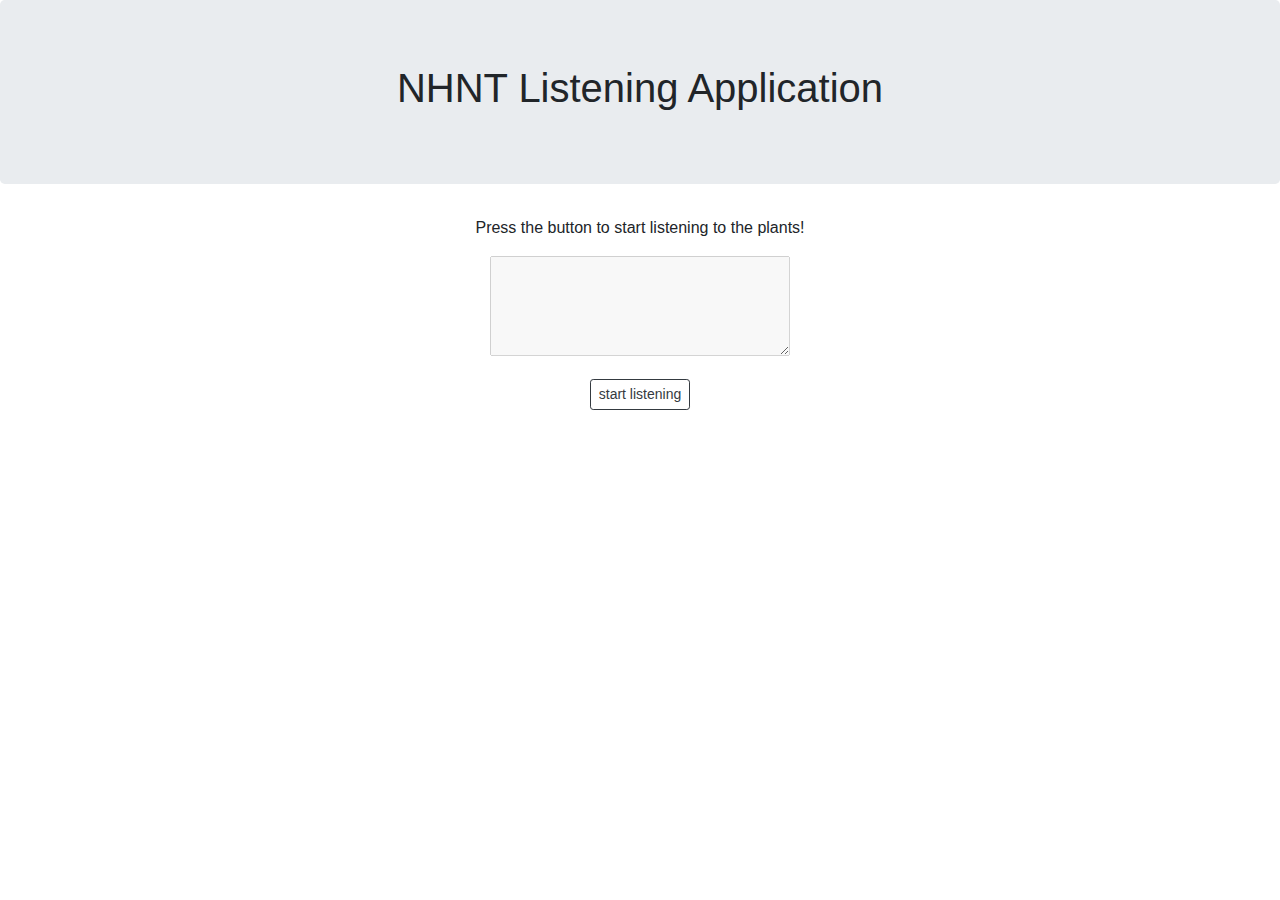
==== nhntlistener/index.html @ 920d9a8d "switched response ordering and bolded" ====
<!doctype html>
<html lang="en">
<head>
  <title>NHNT Test Application</title>
  <meta charset="utf-8">
  <meta name="viewport" content="width=device-width, initial-scale=1">

  <link rel="stylesheet" href="https://cdn.jsdelivr.net/npm/bootstrap@4.6.2/dist/css/bootstrap.min.css">
  <script src="https://cdn.jsdelivr.net/npm/jquery@3.6.1/dist/jquery.slim.min.js"></script>
  <script src="https://cdn.jsdelivr.net/npm/popper.js@1.16.1/dist/umd/popper.min.js"></script>
  <script src="https://cdn.jsdelivr.net/npm/bootstrap@4.6.2/dist/js/bootstrap.bundle.min.js"></script>


</head>

    <body>

        <div class="jumbotron text-center">
            <h1>NHNT Listening Application</h1>
        </div>

        <div id="container-fluid">
            <div class="row">
                <div class="col text-center">
                    <p>Press the button to start listening to the plants!</p>
                </div>
            </div> 

            <div class="row justify-content-center">
                <div class="col text-center">
 
                    <div class="form-group">
                    <textarea name="textarea" id="rxData" style="width:300px;height:100px;" disabled></textarea>
                    </div>

                    <button type="button" class="btn btn-outline-dark btn-sm" id="captureStart">start listening</button>
                    <button type="button" class="btn btn-outline-dark btn-sm" id="captureStop" hidden>stop listening</button>
        
                    <br><br>
        
                    <div></div>
                    <ol id="list" style="list-style-type:none">
                    </ol>
                </div>
            </div>

            <!-- <div>send data</div> <textarea name="textarea" id="txData" style="width:300px;height:100px;">Hello javascript</textarea><br>
            <button onclick="onSend();">send</button>
            <br><br> -->
            <!-- <div class="cell-version">
                <span>
                    |
                    Build time: <span class="nav-link">Sat Sep 10 17:57:37 2022</span> |
                    Commit hash: <a class="nav-link" href="https://github.com/ggerganov/ggwave/commit/d0296025">d0296025</a> |
                    Commit subject: <span class="nav-link">ref #77 : add MT protocols to ggwave.js + new API for setting freqStart</span> |
                    <a class="nav-link" href="https://github.com/ggerganov/ggwave/tree/master/examples/ggwave-js">Source Code</a> |
                </span>
            </div> -->
        </div>

        <script type="text/javascript" src="https://ggwave-js.ggerganov.com/ggwave.js"></script>
        <script type='text/javascript' src="listener.js"> </script>
         
    </body>
</html>
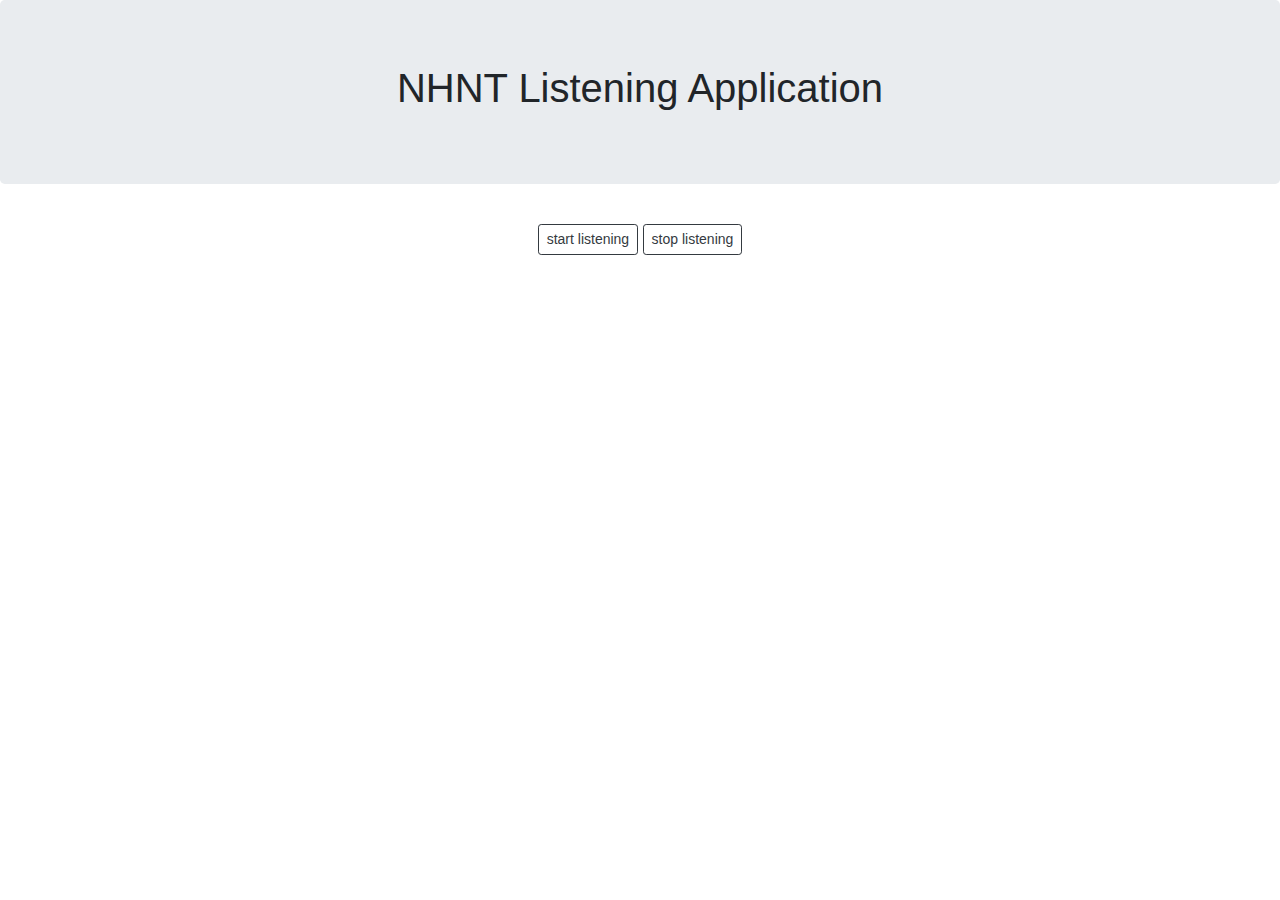
==== commit ab38d1c5: "removed textbox" ====
--- a/nhntlistener/index.html
+++ b/nhntlistener/index.html
@@ -20,21 +20,19 @@
         </div>
 
         <div id="container-fluid">
-            <div class="row">
+            <!-- <div class="row">
                 <div class="col text-center">
-                    <p>Press the button to start listening to the plants!</p>
+                    <h4>Press the button to start listening to the plants!</h4>
                 </div>
-            </div> 
+            </div>  -->
 
             <div class="row justify-content-center">
                 <div class="col text-center">
  
-                    <div class="form-group">
-                    <textarea name="textarea" id="rxData" style="width:300px;height:100px;" disabled></textarea>
-                    </div>
+                    <h4 id="rxData"></h4>
 
                     <button type="button" class="btn btn-outline-dark btn-sm" id="captureStart">start listening</button>
-                    <button type="button" class="btn btn-outline-dark btn-sm" id="captureStop" hidden>stop listening</button>
+                    <button type="button" class="btn btn-outline-dark btn-sm" id="captureStop">stop listening</button>
         
                     <br><br>
         
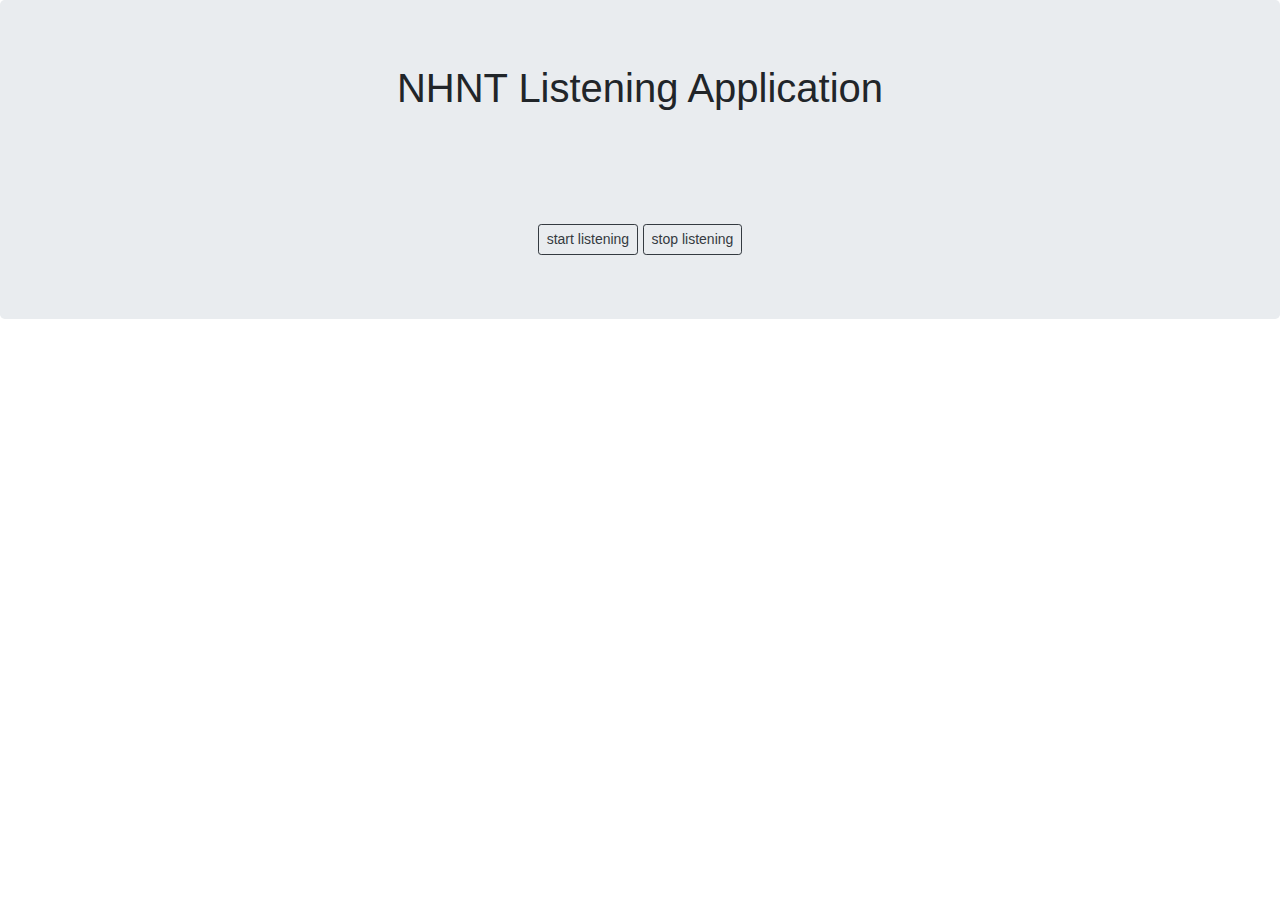
==== commit a9f14b7e: "removed textbox" ====
--- a/nhntlistener/index.html
+++ b/nhntlistener/index.html
@@ -17,43 +17,22 @@
 
         <div class="jumbotron text-center">
             <h1>NHNT Listening Application</h1>
+            <br><br>
+            <h4 id="rxData"></h4>
+            <br><br>
+            <button type="button" class="btn btn-outline-dark btn-sm" id="captureStart">start listening</button>
+            <button type="button" class="btn btn-outline-dark btn-sm" id="captureStop">stop listening</button>
         </div>
 
         <div id="container-fluid">
-            <!-- <div class="row">
-                <div class="col text-center">
-                    <h4>Press the button to start listening to the plants!</h4>
-                </div>
-            </div>  -->
 
             <div class="row justify-content-center">
                 <div class="col text-center">
- 
-                    <h4 id="rxData"></h4>
-
-                    <button type="button" class="btn btn-outline-dark btn-sm" id="captureStart">start listening</button>
-                    <button type="button" class="btn btn-outline-dark btn-sm" id="captureStop">stop listening</button>
-        
-                    <br><br>
-        
-                    <div></div>
-                    <ol id="list" style="list-style-type:none">
+                    <ol id="list" style="list-style-type:none;padding-left:0">
                     </ol>
                 </div>
             </div>
 
-            <!-- <div>send data</div> <textarea name="textarea" id="txData" style="width:300px;height:100px;">Hello javascript</textarea><br>
-            <button onclick="onSend();">send</button>
-            <br><br> -->
-            <!-- <div class="cell-version">
-                <span>
-                    |
-                    Build time: <span class="nav-link">Sat Sep 10 17:57:37 2022</span> |
-                    Commit hash: <a class="nav-link" href="https://github.com/ggerganov/ggwave/commit/d0296025">d0296025</a> |
-                    Commit subject: <span class="nav-link">ref #77 : add MT protocols to ggwave.js + new API for setting freqStart</span> |
-                    <a class="nav-link" href="https://github.com/ggerganov/ggwave/tree/master/examples/ggwave-js">Source Code</a> |
-                </span>
-            </div> -->
         </div>
 
         <script type="text/javascript" src="https://ggwave-js.ggerganov.com/ggwave.js"></script>
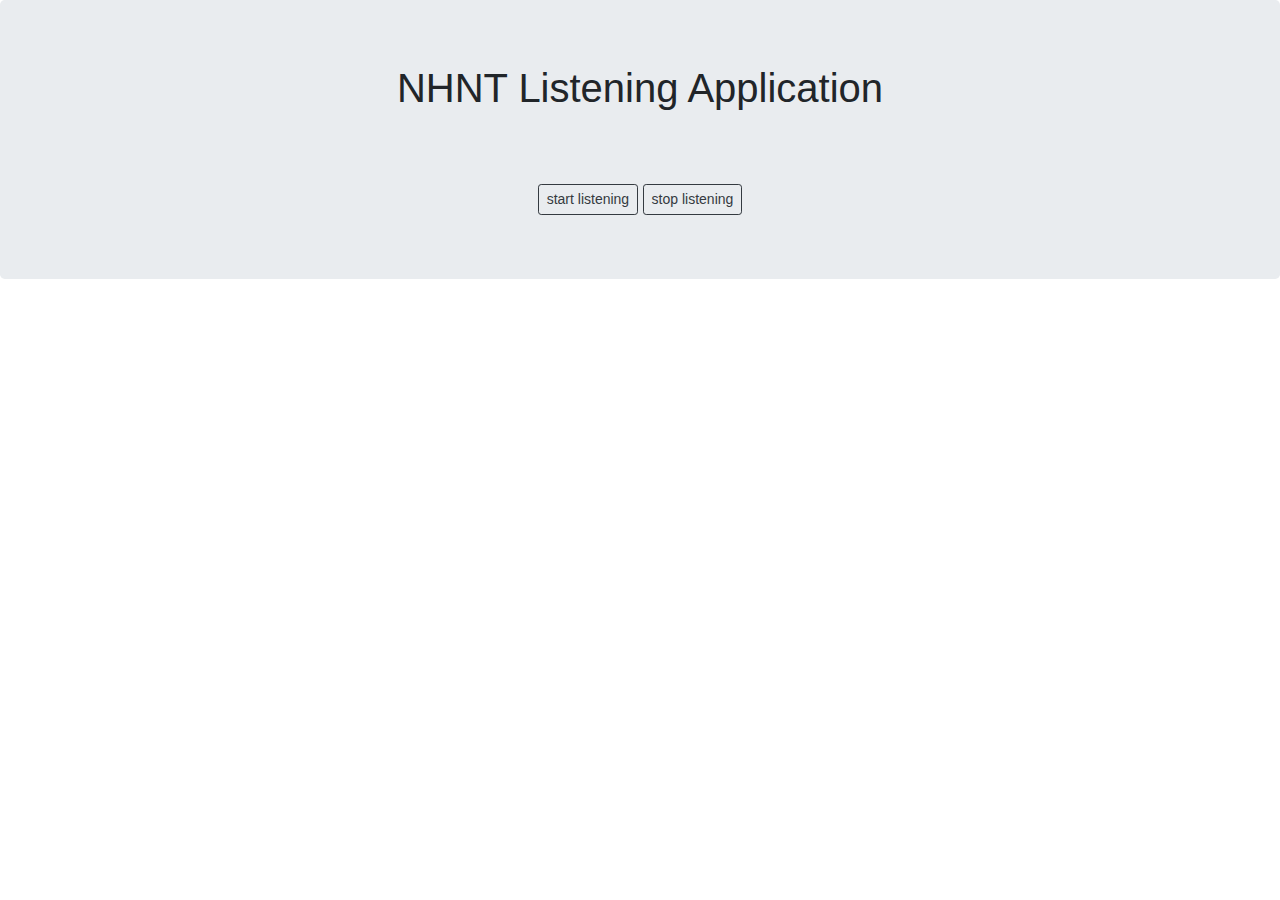
==== commit 72df0c8b: "removed textbox" ====
--- a/nhntlistener/index.html
+++ b/nhntlistener/index.html
@@ -17,9 +17,9 @@
 
         <div class="jumbotron text-center">
             <h1>NHNT Listening Application</h1>
-            <br><br>
-            <h4 id="rxData"></h4>
-            <br><br>
+            <br>
+            <p id="rxData"></p>
+            <br>
             <button type="button" class="btn btn-outline-dark btn-sm" id="captureStart">start listening</button>
             <button type="button" class="btn btn-outline-dark btn-sm" id="captureStop">stop listening</button>
         </div>
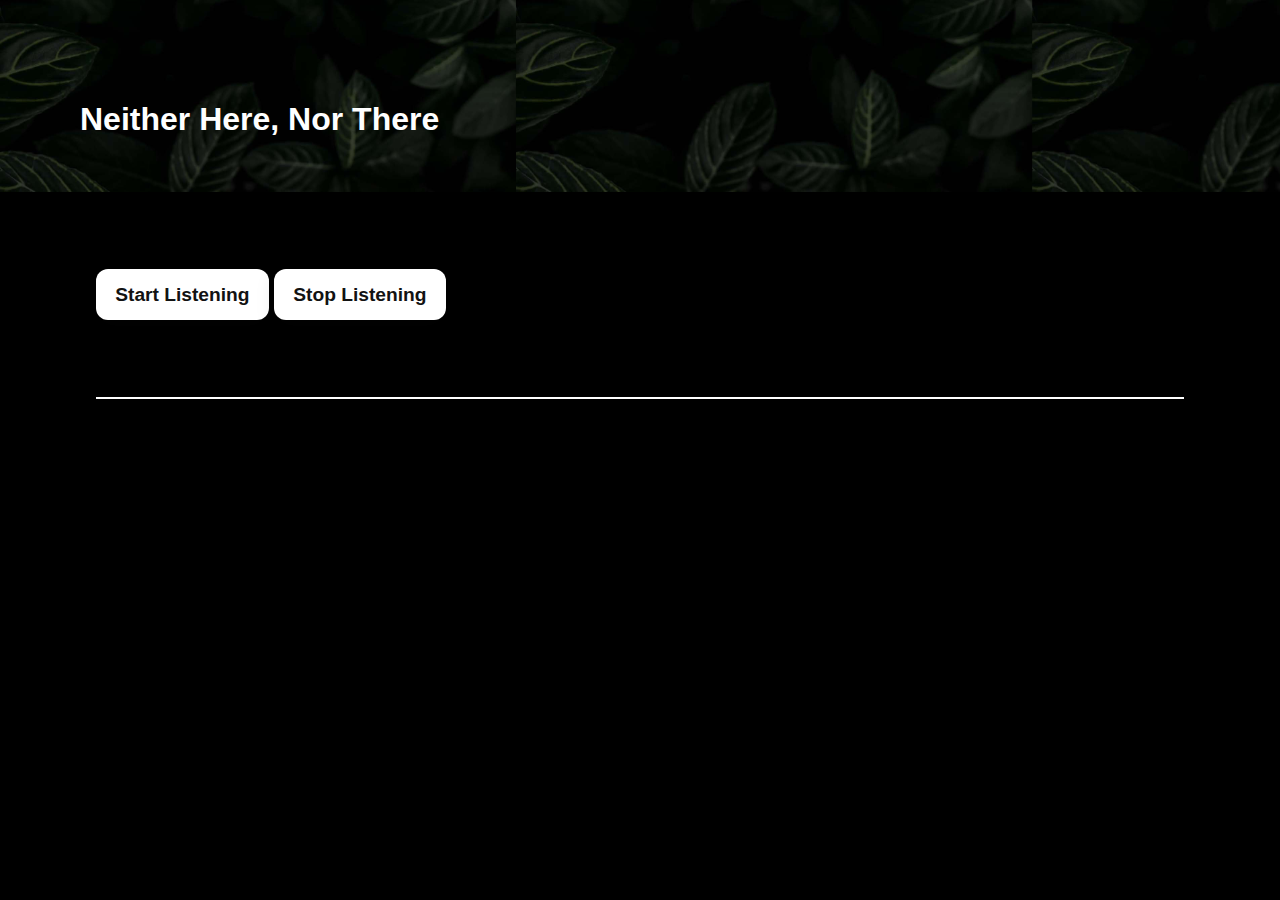
==== commit ee4b8b94: "New styling for web interface" ====
--- a/nhntlistener/index.html
+++ b/nhntlistener/index.html
@@ -5,7 +5,8 @@
   <meta charset="utf-8">
   <meta name="viewport" content="width=device-width, initial-scale=1">
 
-  <link rel="stylesheet" href="https://cdn.jsdelivr.net/npm/bootstrap@4.6.2/dist/css/bootstrap.min.css">
+  <link rel="stylesheet" type="text/css" href="listener.css" />
+  <!-- <link rel="stylesheet" href="https://cdn.jsdelivr.net/npm/bootstrap@4.6.2/dist/css/bootstrap.min.css"> -->
   <script src="https://cdn.jsdelivr.net/npm/jquery@3.6.1/dist/jquery.slim.min.js"></script>
   <script src="https://cdn.jsdelivr.net/npm/popper.js@1.16.1/dist/umd/popper.min.js"></script>
   <script src="https://cdn.jsdelivr.net/npm/bootstrap@4.6.2/dist/js/bootstrap.bundle.min.js"></script>
@@ -13,15 +14,18 @@
 
 </head>
 
-    <body>
+    <body class="black-bg">
 
-        <div class="jumbotron text-center">
-            <h1>NHNT Listening Application</h1>
-            <br>
+        <div class="header">
+            <h1>Neither Here, Nor There</h1>
+        </div>
+
+        <div class="midsection">
+
             <p id="rxData"></p>
-            <br>
-            <button type="button" class="btn btn-outline-dark btn-sm" id="captureStart">start listening</button>
-            <button type="button" class="btn btn-outline-dark btn-sm" id="captureStop">stop listening</button>
+
+          <button type="button" role="button" class="btn btn-outline-dark btn-sm" id="captureStart">Start Listening</button>
+          <button type="button" role="button" class="btn btn-outline-dark btn-sm" id="captureStop">Stop Listening</button>
         </div>
 
         <div id="container-fluid">
@@ -29,6 +33,8 @@
             <div class="row justify-content-center">
                 <div class="col text-center">
                     <ol id="list" style="list-style-type:none;padding-left:0">
+                      <!-- For me, the planetary immediately evokes a connection between life and its futures on the one hand, and the Earth on the other hand. What comes to my mind is the biophysical organic material and mineral order — a geological magma-filled rock topped with the entangled orders of physical, organic phenomena such as plants, animals, minerals and so forth, as well as the artifacts and things and tools we have invented. -->
+
                     </ol>
                 </div>
             </div>
@@ -37,6 +43,6 @@
 
         <script type="text/javascript" src="https://ggwave-js.ggerganov.com/ggwave.js"></script>
         <script type='text/javascript' src="listener.js"> </script>
-         
+
     </body>
 </html>
--- a/nhntlistener/listener.css
+++ b/nhntlistener/listener.css
@@ -0,0 +1,86 @@
+li.leftUL {
+    text-align: left;
+    padding-left: 20px;
+}
+
+li.rightUL {
+    text-align: right;
+    padding-right: 20px;
+}
+
+html, body {
+    margin: 0;
+    height: 100%;
+}
+
+body{
+  background-color: #000;
+  font-family: 'Helvetica', 'Arial', sans-serif;
+  color: #fff;
+
+  display: flex;
+  flex-direction: column;
+}
+
+.header{
+  padding: 5em 5em 2em 5em;
+  color: #ffffff;
+  background-image: url('assets/darkplants.jpg');
+  background-repeat: repeat;
+  font-family: Gill Sans,Gill Sans MT,Calibri,sans-serif;
+  font-size: 1em;
+  background-size: auto 100%;
+}
+
+.midsection{
+  margin: 2em 5em 2em 5em;
+  font-size:1.2em;
+  background-color: #000;
+  font-size:1.2em;
+  line-height: 1.6;
+
+  color: #fff;
+  padding-bottom: 4em;
+  border-bottom: 2px solid #fff;
+}
+
+.btn{
+  align-items: center;
+  background-color: #fff;
+  border-radius: 12px;
+  box-shadow: transparent 0 0 0 3px,rgba(18, 18, 18, .1) 0 6px 20px;
+  box-sizing: border-box;
+  color: #121212;
+  cursor: pointer;
+  /* display: inline-flex; */
+  flex: 1 1 auto;
+  font-size: 1.2rem;
+  font-weight: 700;
+  justify-content: center;
+  line-height: 1;
+  margin: 0;
+  outline: none;
+  padding: 1rem 1.2rem;
+  text-align: center;
+  text-decoration: none;
+  transition: box-shadow .2s,-webkit-box-shadow .2s;
+  white-space: nowrap;
+  border: 0;
+  user-select: none;
+  -webkit-user-select: none;
+  touch-action: manipulation;
+  margin-top: 1em;
+}
+
+.btn:hover {
+  box-shadow: #121212 0 0 0 3px, transparent 0 0 0 0;
+}
+
+#container-fluid{
+  margin: 2em 5em 2em 5em;
+  background-color: #000;
+  overflow: auto;
+  flex-grow: 1;
+  font-size:1.2em;
+  line-height: 1.6;
+}
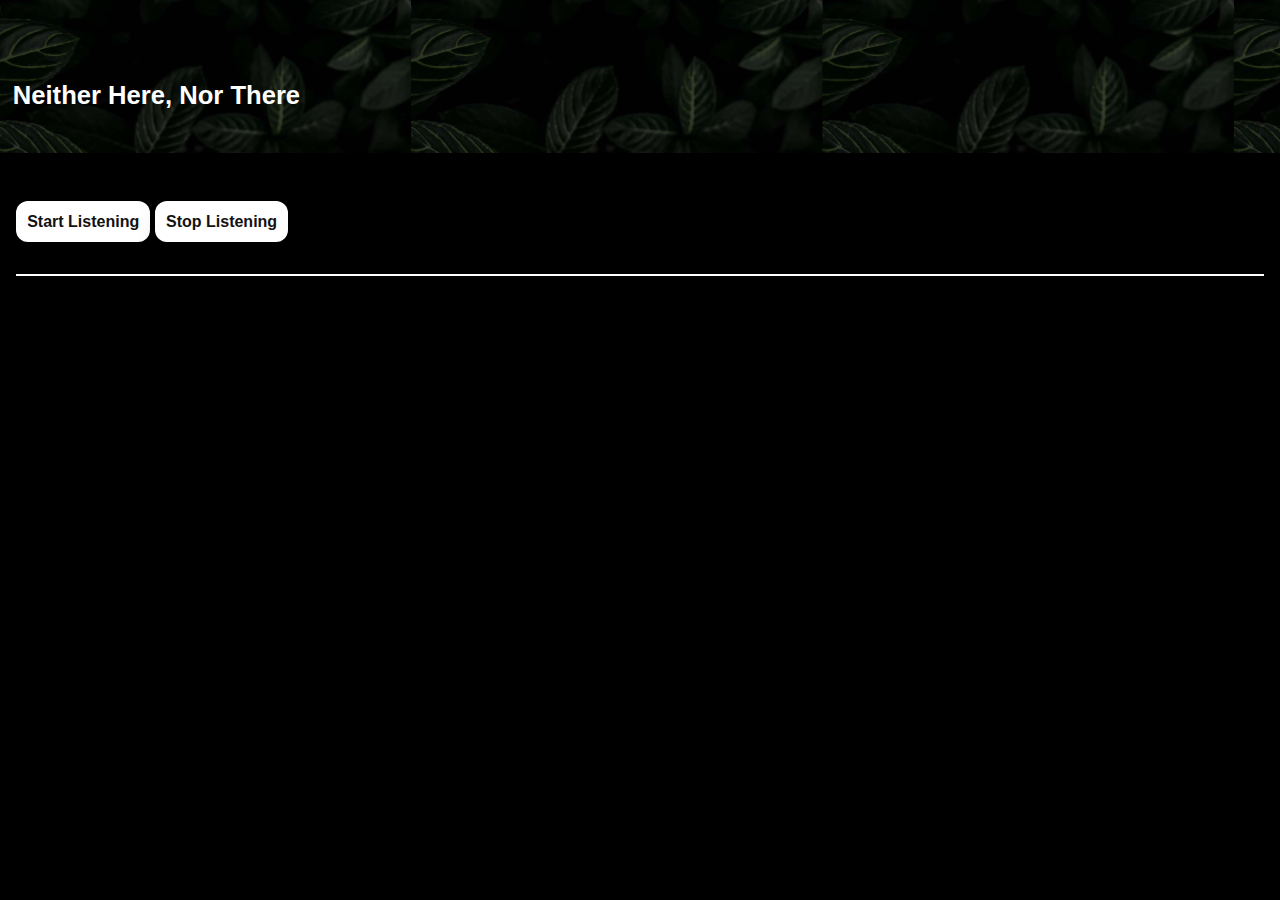
==== commit f6337a57: "Styled now for phone. Untested on iPad" ====
--- a/nhntlistener/index.html
+++ b/nhntlistener/index.html
@@ -16,6 +16,8 @@
 
     <body class="black-bg">
 
+      <div class="container">
+
         <div class="header">
             <h1>Neither Here, Nor There</h1>
         </div>
@@ -33,6 +35,7 @@
             <div class="row justify-content-center">
                 <div class="col text-center">
                     <ol id="list" style="list-style-type:none;padding-left:0">
+                      <!-- For me, the planetary immediately evokes a connection between life and its futures on the one hand, and the Earth on the other hand. What comes to my mind is the biophysical organic material and mineral order — a geological magma-filled rock topped with the entangled orders of physical, organic phenomena such as plants, animals, minerals and so forth, as well as the artifacts and things and tools we have invented.<br/> -->
                       <!-- For me, the planetary immediately evokes a connection between life and its futures on the one hand, and the Earth on the other hand. What comes to my mind is the biophysical organic material and mineral order — a geological magma-filled rock topped with the entangled orders of physical, organic phenomena such as plants, animals, minerals and so forth, as well as the artifacts and things and tools we have invented. -->
 
                     </ol>
@@ -40,6 +43,7 @@
             </div>
 
         </div>
+        <div>
 
         <script type="text/javascript" src="https://ggwave-js.ggerganov.com/ggwave.js"></script>
         <script type='text/javascript' src="listener.js"> </script>
--- a/nhntlistener/listener.css
+++ b/nhntlistener/listener.css
@@ -23,24 +23,24 @@
 }
 
 .header{
-  padding: 5em 5em 2em 5em;
+  padding: 5em 1em 2em 1em;
   color: #ffffff;
   background-image: url('assets/darkplants.jpg');
   background-repeat: repeat;
   font-family: Gill Sans,Gill Sans MT,Calibri,sans-serif;
-  font-size: 1em;
+  font-size: 0.8em;
   background-size: auto 100%;
 }
 
 .midsection{
-  margin: 2em 5em 2em 5em;
+  margin: 2em 1em 2em 1em;
   font-size:1.2em;
   background-color: #000;
-  font-size:1.2em;
+  font-size:1em;
   line-height: 1.6;
 
   color: #fff;
-  padding-bottom: 4em;
+  padding-bottom: 2em;
   border-bottom: 2px solid #fff;
 }
 
@@ -54,13 +54,13 @@
   cursor: pointer;
   /* display: inline-flex; */
   flex: 1 1 auto;
-  font-size: 1.2rem;
+  font-size: 1rem;
   font-weight: 700;
   justify-content: center;
   line-height: 1;
   margin: 0;
   outline: none;
-  padding: 1rem 1.2rem;
+  padding: 0.8rem 0.7rem;
   text-align: center;
   text-decoration: none;
   transition: box-shadow .2s,-webkit-box-shadow .2s;
@@ -77,10 +77,15 @@
 }
 
 #container-fluid{
-  margin: 2em 5em 2em 5em;
+  margin: 2em 1em 2em 1em;
   background-color: #000;
-  overflow: auto;
+  /* overflow: auto; */
   flex-grow: 1;
-  font-size:1.2em;
+  font-size:1em;
   line-height: 1.6;
 }
+
+
+.container{
+  overflow: auto;
+}
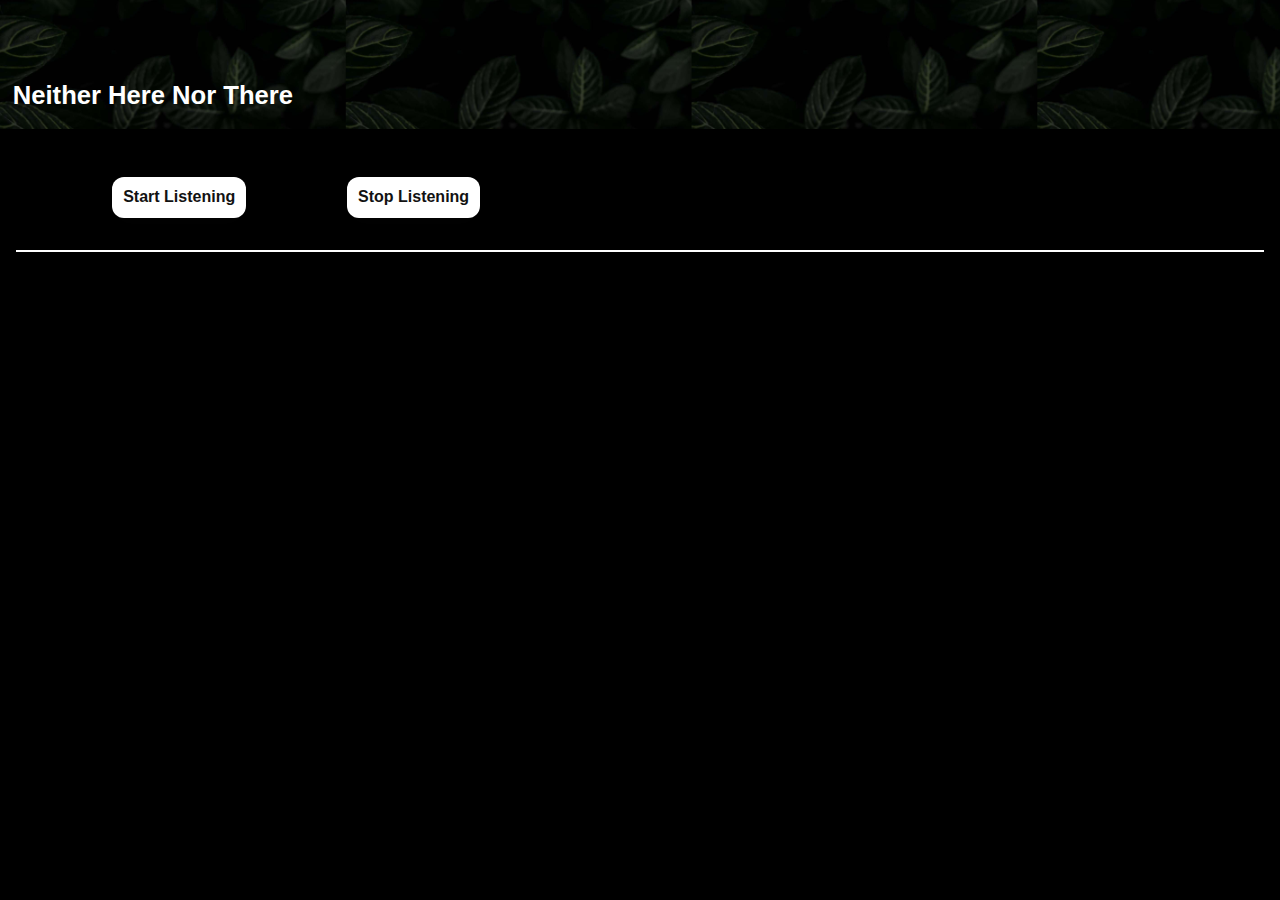
==== commit 1f693f4f: "Header styles changed" ====
--- a/nhntlistener/index.html
+++ b/nhntlistener/index.html
@@ -19,7 +19,7 @@
       <div class="container">
 
         <div class="header">
-            <h1>Neither Here, Nor There</h1>
+            <h1>Neither Here Nor There</h1>
         </div>
 
         <div class="midsection">
--- a/nhntlistener/listener.css
+++ b/nhntlistener/listener.css
@@ -23,7 +23,7 @@
 }
 
 .header{
-  padding: 5em 1em 2em 1em;
+  padding: 5em 1em 0.1em 1em;
   color: #ffffff;
   background-image: url('assets/darkplants.jpg');
   background-repeat: repeat;
@@ -69,7 +69,8 @@
   user-select: none;
   -webkit-user-select: none;
   touch-action: manipulation;
-  margin-top: 1em;
+  margin: 1em 0 0 6em;
+  /* text-align: center; */
 }
 
 .btn:hover {
